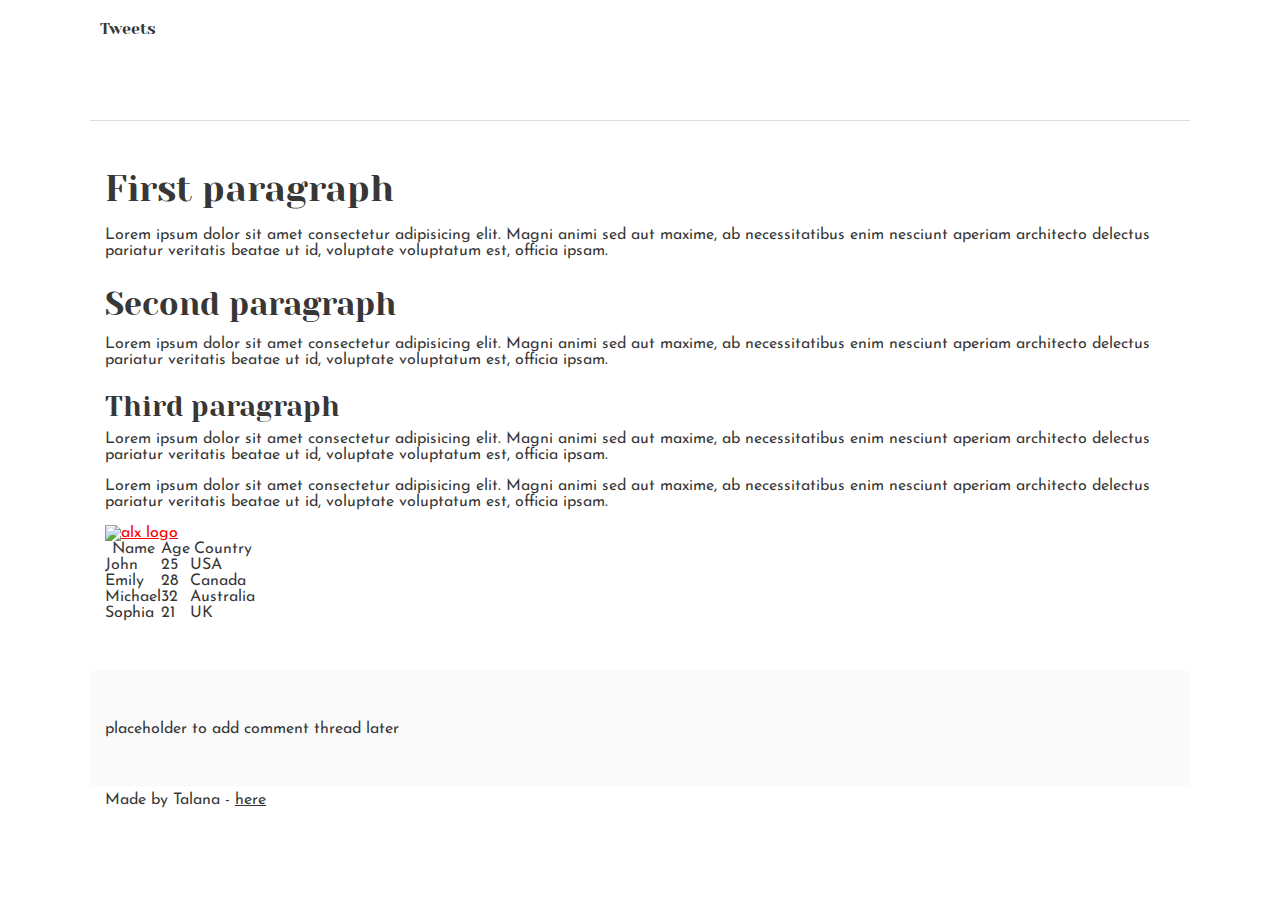
==== css_basic/index.html @ 9438a362 "early styling" ====
<!DOCTYPE html>
<html lang="en">
  <head>
    <meta charset="UTF-8" />
    <meta name="viewport" content="width=device-width, initial-scale=1.0" />
    <link href="base.css" rel="stylesheet" />
    <link href="styles.css" rel="stylesheet" />
    <title>index</title>
  </head>
  <body>
    <header>
      <nav>
        <ul>
          <li>
            <a href="tweets.html">Tweets</a>
          </li>
        </ul>
      </nav>
    </header>
    <main>
      <article>
        <h1>First paragraph</h1>
        <p>
          Lorem ipsum dolor sit amet consectetur adipisicing elit. Magni animi
          sed aut maxime, ab necessitatibus enim nesciunt aperiam architecto
          delectus pariatur veritatis beatae ut id, voluptate voluptatum est,
          officia ipsam.
        </p>
        <h2>Second paragraph</h2>
        <p>
          Lorem ipsum dolor sit amet consectetur adipisicing elit. Magni animi
          sed aut maxime, ab necessitatibus enim nesciunt aperiam architecto
          delectus pariatur veritatis beatae ut id, voluptate voluptatum est,
          officia ipsam.
        </p>
        <h3>Third paragraph</h3>
        <p>
          Lorem ipsum dolor sit amet consectetur adipisicing elit. Magni animi
          sed aut maxime, ab necessitatibus enim nesciunt aperiam architecto
          delectus pariatur veritatis beatae ut id, voluptate voluptatum est,
          officia ipsam.
        </p>

        <p>
          Lorem ipsum dolor sit amet consectetur adipisicing elit. Magni animi
          sed aut maxime, ab necessitatibus enim nesciunt aperiam architecto
          delectus pariatur veritatis beatae ut id, voluptate voluptatum est,
          officia ipsam.
        </p>
        <figure>
          <a href="https://i.ibb.co/gTDZZT8/ALX-Logo-07.png">
            <img
              src="https://i.ibb.co/gTDZZT8/ALX-Logo-07.png"
              alt="alx logo"
            />
          </a>
        </figure>
        <table border="">
          <!--the table head-->
          <thead>
            <th>Name</th>
            <th>Age</th>
            <th>Country</th>
          </thead>

          <tbody>
            <td>John</td>
            <td>25</td>
            <td>USA</td>
          </tbody>
          <tbody>
            <td>Emily</td>
            <td>28</td>
            <td>Canada</td>
          </tbody>
          <tbody>
            <td>Michael</td>
            <td>32</td>
            <td>Australia</td>
          </tbody>
          <tbody>
            <td>Sophia</td>
            <td>21</td>
            <td>UK</td>
          </tbody>
        </table>
      </article>
      <aside>placeholder to add comment thread later</aside>
    </main>
    <footer>
      <p>
        Made by Talana -
        <a href="https://www.linkedin.com/in/talanatefo/" target="blank">
          here
        </a>
      </p>
    </footer>
  </body>
</html>
---- css_basic/base.css ----
/* Importing webfonts */
/* (If you're learning CSS, you should disregard that) */

@import url(https://fonts.googleapis.com/css?family=Yeseva+One);
@import url(https://fonts.googleapis.com/css?family=Josefin+Sans:400,700,700italic,400italic);

/* CSS reset rules */

html,
body {
  height: 100%;
  min-height: 100%;
}
html,
body,
div,
span,
applet,
object,
iframe,
h1,
h2,
h3,
h4,
h5,
h6,
p,
blockquote,
pre,
a,
abbr,
acronym,
address,
big,
cite,
code,
del,
dfn,
img,
ins,
kbd,
q,
s,
samp,
small,
strike,
sub,
sup,
tt,
var,
b,
u,
i,
center,
dl,
dt,
dd,
fieldset,
form,
label,
legend,
table,
caption,
tbody,
tfoot,
thead,
tr,
th,
td,
article,
aside,
canvas,
details,
embed,
figure,
figcaption,
footer,
header,
hgroup,
menu,
nav,
output,
ruby,
section,
summary,
time,
mark,
audio,
video {
  margin: 0;
  padding: 0;
  border: 0;
  font-size: 100%;
  font: inherit;
  vertical-align: baseline;
}
/* HTML5 display-role reset for older browsers */
article,
aside,
details,
figcaption,
figure,
footer,
header,
hgroup,
menu,
nav,
section {
  display: block;
}
body {
  line-height: 1;
}
blockquote,
q {
  quotes: none;
}
blockquote:before,
blockquote:after,
q:before,
q:after {
  content: "";
  content: none;
}
table {
  border-collapse: collapse;
  border-spacing: 0;
}

/* Fonts and colors */

body {
  font-family: "Josefin Sans", serif;
  color: rgba(0, 0, 0, 0.8);
}
h1,
h2,
h3,
h4,
h5,
h6,
header {
  font-family: "Yeseva One", sans-serif;
}
article {
}
header {
  border-bottom: 1px solid rgb(221, 221, 221);
  transition: border-bottom-color 1s ease;
}
header a {
  color: rgba(0, 0, 0, 0.8);
}
aside {
  background: #fafafa;
}
aside p {
  border: 1px solid #bbb;
  background: #ddd;
  color: black;
}
footer a {
  color: rgba(0, 0, 0, 0.8);
}
a {
  color: #f80002;
}

/* Positioning and margins */

@media (min-width: 1100px) {
  body {
    width: 1100px;
    margin: 0 auto;
  }
}

article {
  padding: 50px 15px;
}
article > *:first-child {
  margin-top: 0;
}
aside {
  padding: 50px 15px;
}
header .right {
  float: right;
  margin: 0 10px 15px;
}

/* Header */
header {
  padding: 20px 0;
  height: 80px;
}
header ul {
  list-style: none;
  margin: 0;
  padding: 0;
}
header li {
  display: inline;
  vertical-align: middle;
}
header li:first-child {
  margin: 0;
}
header li a {
  margin: 0 10px;
}
header li.logo {
  font-size: 36px;
}
header a {
  text-decoration: none;
}

/* Aside */

aside p {
  border-radius: 10px;
  padding: 20px 20px;
}

/* Footer */

footer {
  padding: 5px 15px;
  height: 80px;
}

/* Text styles and margins */

p {
  margin-bottom: 15px;
}
h1 {
  font-size: 36px;
  margin: 40px 0 20px;
}
h2 {
  font-size: 32px;
  margin: 30px 0 15px;
}
h3 {
  font-size: 28px;
  margin: 25px 0 10px;
}
h4 {
  font-size: 20px;
  font-weight: bold;
  margin: 20px 0 10px;
}
h5 {
  font-size: 18px;
  font-weight: bold;
  margin: 15px 0 10px;
}
h6 {
  font-weight: bold;
  margin: 5px 0;
}

@media (max-width: 800px) {
  body.works_on_smartphone {
    display: block;
  }
  body.works_on_smartphone main {
    display: block;
  }
  header .right {
    float: none;
  }
}
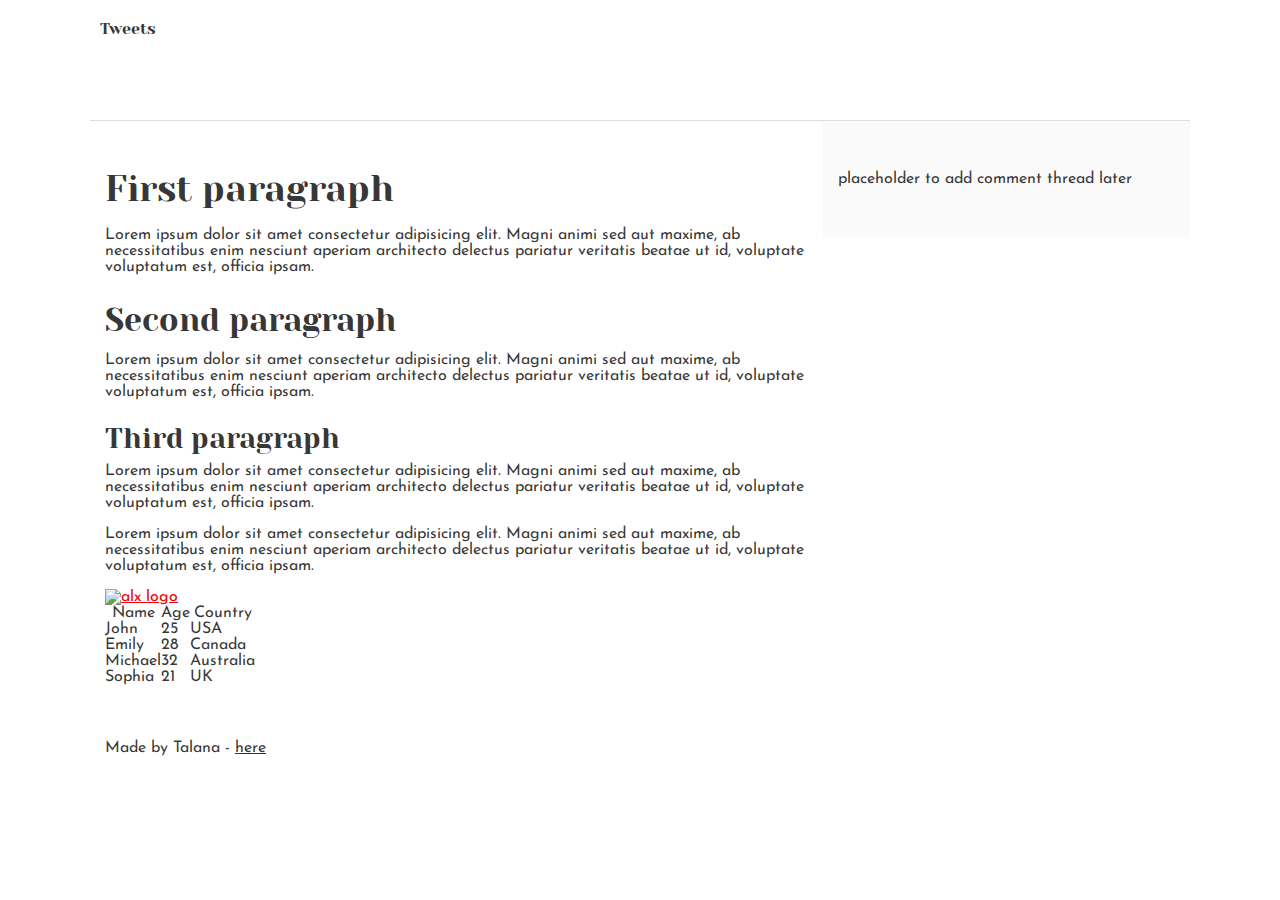
==== commit 11f04d6a: "updated portfolio" ====
--- a/css_basic/index.html
+++ b/css_basic/index.html
@@ -7,93 +7,108 @@
     <link href="styles.css" rel="stylesheet" />
     <title>index</title>
   </head>
-  <body>
-    <header>
-      <nav>
-        <ul>
-          <li>
-            <a href="tweets.html">Tweets</a>
-          </li>
-        </ul>
-      </nav>
-    </header>
-    <main>
-      <article>
-        <h1>First paragraph</h1>
-        <p>
-          Lorem ipsum dolor sit amet consectetur adipisicing elit. Magni animi
-          sed aut maxime, ab necessitatibus enim nesciunt aperiam architecto
-          delectus pariatur veritatis beatae ut id, voluptate voluptatum est,
-          officia ipsam.
-        </p>
-        <h2>Second paragraph</h2>
-        <p>
-          Lorem ipsum dolor sit amet consectetur adipisicing elit. Magni animi
-          sed aut maxime, ab necessitatibus enim nesciunt aperiam architecto
-          delectus pariatur veritatis beatae ut id, voluptate voluptatum est,
-          officia ipsam.
-        </p>
-        <h3>Third paragraph</h3>
-        <p>
-          Lorem ipsum dolor sit amet consectetur adipisicing elit. Magni animi
-          sed aut maxime, ab necessitatibus enim nesciunt aperiam architecto
-          delectus pariatur veritatis beatae ut id, voluptate voluptatum est,
-          officia ipsam.
-        </p>
 
-        <p>
-          Lorem ipsum dolor sit amet consectetur adipisicing elit. Magni animi
-          sed aut maxime, ab necessitatibus enim nesciunt aperiam architecto
-          delectus pariatur veritatis beatae ut id, voluptate voluptatum est,
-          officia ipsam.
-        </p>
-        <figure>
-          <a href="https://i.ibb.co/gTDZZT8/ALX-Logo-07.png">
-            <img
-              src="https://i.ibb.co/gTDZZT8/ALX-Logo-07.png"
-              alt="alx logo"
-            />
-          </a>
-        </figure>
-        <table border="">
-          <!--the table head-->
-          <thead>
-            <th>Name</th>
-            <th>Age</th>
-            <th>Country</th>
-          </thead>
+  <div class="bodycont">
+    <body>
+      <div class="bodycont">
+        <div class="headercont">
+          <header>
+            <nav>
+              <ul>
+                <li>
+                  <a href="tweets.html">Tweets</a>
+                </li>
+              </ul>
+            </nav>
+          </header>
+        </div>
+        <main>
+          <div class="maincont"></div>
+          <div class="articlecont">
+            <article>
+              <h1>First paragraph</h1>
+              <p>
+                Lorem ipsum dolor sit amet consectetur adipisicing elit. Magni
+                animi sed aut maxime, ab necessitatibus enim nesciunt aperiam
+                architecto delectus pariatur veritatis beatae ut id, voluptate
+                voluptatum est, officia ipsam.
+              </p>
+              <h2>Second paragraph</h2>
+              <p>
+                Lorem ipsum dolor sit amet consectetur adipisicing elit. Magni
+                animi sed aut maxime, ab necessitatibus enim nesciunt aperiam
+                architecto delectus pariatur veritatis beatae ut id, voluptate
+                voluptatum est, officia ipsam.
+              </p>
+              <h3>Third paragraph</h3>
+              <p>
+                Lorem ipsum dolor sit amet consectetur adipisicing elit. Magni
+                animi sed aut maxime, ab necessitatibus enim nesciunt aperiam
+                architecto delectus pariatur veritatis beatae ut id, voluptate
+                voluptatum est, officia ipsam.
+              </p>
 
-          <tbody>
-            <td>John</td>
-            <td>25</td>
-            <td>USA</td>
-          </tbody>
-          <tbody>
-            <td>Emily</td>
-            <td>28</td>
-            <td>Canada</td>
-          </tbody>
-          <tbody>
-            <td>Michael</td>
-            <td>32</td>
-            <td>Australia</td>
-          </tbody>
-          <tbody>
-            <td>Sophia</td>
-            <td>21</td>
-            <td>UK</td>
-          </tbody>
-        </table>
-      </article>
-      <aside>placeholder to add comment thread later</aside>
-    </main>
-    <footer>
-      <p>
-        Made by Talana -
-        <a href="https://www.linkedin.com/in/talanatefo/" target="blank">
-          here
-        </a>
-      </p>
-    </footer>
-  </body>
+              <p>
+                Lorem ipsum dolor sit amet consectetur adipisicing elit. Magni
+                animi sed aut maxime, ab necessitatibus enim nesciunt aperiam
+                architecto delectus pariatur veritatis beatae ut id, voluptate
+                voluptatum est, officia ipsam.
+              </p>
+              <figure>
+                <a href="https://i.ibb.co/gTDZZT8/ALX-Logo-07.png">
+                  <img
+                    src="https://i.ibb.co/gTDZZT8/ALX-Logo-07.png"
+                    alt="alx logo"
+                  />
+                </a>
+              </figure>
+              <table border="1px">
+                <!--the table head-->
+                <thead>
+                  <th>Name</th>
+                  <th>Age</th>
+                  <th>Country</th>
+                </thead>
+
+                <tbody>
+                  <td>John</td>
+                  <td>25</td>
+                  <td>USA</td>
+                </tbody>
+                <tbody>
+                  <td>Emily</td>
+                  <td>28</td>
+                  <td>Canada</td>
+                </tbody>
+                <tbody>
+                  <td>Michael</td>
+                  <td>32</td>
+                  <td>Australia</td>
+                </tbody>
+                <tbody>
+                  <td>Sophia</td>
+                  <td>21</td>
+                  <td>UK</td>
+                </tbody>
+              </table>
+            </article>
+          </div>
+
+          <div class="asidecont">
+            <aside>placeholder to add comment thread later</aside>
+          </div>
+        </main>
+      </div>
+      <div class="footercont">
+        <footer>
+          <p>
+            Made by Talana -
+            <a href="https://www.linkedin.com/in/talanatefo/" target="blank">
+              here
+            </a>
+          </p>
+        </footer>
+      </div>
+    </body>
+  </div>
 </html>
--- a/css_basic/base.css
+++ b/css_basic/base.css
@@ -1,275 +1,275 @@
-/* Importing webfonts */
-/* (If you're learning CSS, you should disregard that) */
-
-@import url(https://fonts.googleapis.com/css?family=Yeseva+One);
-@import url(https://fonts.googleapis.com/css?family=Josefin+Sans:400,700,700italic,400italic);
-
-/* CSS reset rules */
-
-html,
-body {
-  height: 100%;
-  min-height: 100%;
-}
-html,
-body,
-div,
-span,
-applet,
-object,
-iframe,
-h1,
-h2,
-h3,
-h4,
-h5,
-h6,
-p,
-blockquote,
-pre,
-a,
-abbr,
-acronym,
-address,
-big,
-cite,
-code,
-del,
-dfn,
-img,
-ins,
-kbd,
-q,
-s,
-samp,
-small,
-strike,
-sub,
-sup,
-tt,
-var,
-b,
-u,
-i,
-center,
-dl,
-dt,
-dd,
-fieldset,
-form,
-label,
-legend,
-table,
-caption,
-tbody,
-tfoot,
-thead,
-tr,
-th,
-td,
-article,
-aside,
-canvas,
-details,
-embed,
-figure,
-figcaption,
-footer,
-header,
-hgroup,
-menu,
-nav,
-output,
-ruby,
-section,
-summary,
-time,
-mark,
-audio,
-video {
-  margin: 0;
-  padding: 0;
-  border: 0;
-  font-size: 100%;
-  font: inherit;
-  vertical-align: baseline;
-}
-/* HTML5 display-role reset for older browsers */
-article,
-aside,
-details,
-figcaption,
-figure,
-footer,
-header,
-hgroup,
-menu,
-nav,
-section {
-  display: block;
-}
-body {
-  line-height: 1;
-}
-blockquote,
-q {
-  quotes: none;
-}
-blockquote:before,
-blockquote:after,
-q:before,
-q:after {
-  content: "";
-  content: none;
-}
-table {
-  border-collapse: collapse;
-  border-spacing: 0;
-}
-
-/* Fonts and colors */
-
-body {
-  font-family: "Josefin Sans", serif;
-  color: rgba(0, 0, 0, 0.8);
-}
-h1,
-h2,
-h3,
-h4,
-h5,
-h6,
-header {
-  font-family: "Yeseva One", sans-serif;
-}
-article {
-}
-header {
-  border-bottom: 1px solid rgb(221, 221, 221);
-  transition: border-bottom-color 1s ease;
-}
-header a {
-  color: rgba(0, 0, 0, 0.8);
-}
-aside {
-  background: #fafafa;
-}
-aside p {
-  border: 1px solid #bbb;
-  background: #ddd;
-  color: black;
-}
-footer a {
-  color: rgba(0, 0, 0, 0.8);
-}
-a {
-  color: #f80002;
-}
-
-/* Positioning and margins */
-
-@media (min-width: 1100px) {
-  body {
-    width: 1100px;
-    margin: 0 auto;
-  }
-}
-
-article {
-  padding: 50px 15px;
-}
-article > *:first-child {
-  margin-top: 0;
-}
-aside {
-  padding: 50px 15px;
-}
-header .right {
-  float: right;
-  margin: 0 10px 15px;
-}
-
-/* Header */
-header {
-  padding: 20px 0;
-  height: 80px;
-}
-header ul {
-  list-style: none;
-  margin: 0;
-  padding: 0;
-}
-header li {
-  display: inline;
-  vertical-align: middle;
-}
-header li:first-child {
-  margin: 0;
-}
-header li a {
-  margin: 0 10px;
-}
-header li.logo {
-  font-size: 36px;
-}
-header a {
-  text-decoration: none;
-}
-
-/* Aside */
-
-aside p {
-  border-radius: 10px;
-  padding: 20px 20px;
-}
-
-/* Footer */
-
-footer {
-  padding: 5px 15px;
-  height: 80px;
-}
-
-/* Text styles and margins */
-
-p {
-  margin-bottom: 15px;
-}
-h1 {
-  font-size: 36px;
-  margin: 40px 0 20px;
-}
-h2 {
-  font-size: 32px;
-  margin: 30px 0 15px;
-}
-h3 {
-  font-size: 28px;
-  margin: 25px 0 10px;
-}
-h4 {
-  font-size: 20px;
-  font-weight: bold;
-  margin: 20px 0 10px;
-}
-h5 {
-  font-size: 18px;
-  font-weight: bold;
-  margin: 15px 0 10px;
-}
-h6 {
-  font-weight: bold;
-  margin: 5px 0;
-}
-
-@media (max-width: 800px) {
-  body.works_on_smartphone {
-    display: block;
-  }
-  body.works_on_smartphone main {
-    display: block;
-  }
-  header .right {
-    float: none;
-  }
-}
+/* Importing webfonts */
+/* (If you're learning CSS, you should disregard that) */
+
+@import url(https://fonts.googleapis.com/css?family=Yeseva+One);
+@import url(https://fonts.googleapis.com/css?family=Josefin+Sans:400,700,700italic,400italic);
+
+/* CSS reset rules */
+
+html,
+body {
+  height: 100%;
+  min-height: 100%;
+}
+html,
+body,
+div,
+span,
+applet,
+object,
+iframe,
+h1,
+h2,
+h3,
+h4,
+h5,
+h6,
+p,
+blockquote,
+pre,
+a,
+abbr,
+acronym,
+address,
+big,
+cite,
+code,
+del,
+dfn,
+img,
+ins,
+kbd,
+q,
+s,
+samp,
+small,
+strike,
+sub,
+sup,
+tt,
+var,
+b,
+u,
+i,
+center,
+dl,
+dt,
+dd,
+fieldset,
+form,
+label,
+legend,
+table,
+caption,
+tbody,
+tfoot,
+thead,
+tr,
+th,
+td,
+article,
+aside,
+canvas,
+details,
+embed,
+figure,
+figcaption,
+footer,
+header,
+hgroup,
+menu,
+nav,
+output,
+ruby,
+section,
+summary,
+time,
+mark,
+audio,
+video {
+  margin: 0;
+  padding: 0;
+  border: 0;
+  font-size: 100%;
+  font: inherit;
+  vertical-align: baseline;
+}
+/* HTML5 display-role reset for older browsers */
+article,
+aside,
+details,
+figcaption,
+figure,
+footer,
+header,
+hgroup,
+menu,
+nav,
+section {
+  display: block;
+}
+body {
+  line-height: 1;
+}
+blockquote,
+q {
+  quotes: none;
+}
+blockquote:before,
+blockquote:after,
+q:before,
+q:after {
+  content: "";
+  content: none;
+}
+table {
+  border-collapse: collapse;
+  border-spacing: 0;
+}
+
+/* Fonts and colors */
+
+body {
+  font-family: "Josefin Sans", serif;
+  color: rgba(0, 0, 0, 0.8);
+}
+h1,
+h2,
+h3,
+h4,
+h5,
+h6,
+header {
+  font-family: "Yeseva One", sans-serif;
+}
+article {
+}
+header {
+  border-bottom: 1px solid rgb(221, 221, 221);
+  transition: border-bottom-color 1s ease;
+}
+header a {
+  color: rgba(0, 0, 0, 0.8);
+}
+aside {
+  background: #fafafa;
+}
+aside p {
+  border: 1px solid #bbb;
+  background: #ddd;
+  color: black;
+}
+footer a {
+  color: rgba(0, 0, 0, 0.8);
+}
+a {
+  color: #f80002;
+}
+
+/* Positioning and margins */
+
+@media (min-width: 1100px) {
+  body {
+    width: 1100px;
+    margin: 0 auto;
+  }
+}
+
+article {
+  padding: 50px 15px;
+}
+article > *:first-child {
+  margin-top: 0;
+}
+aside {
+  padding: 50px 15px;
+}
+header .right {
+  float: right;
+  margin: 0 10px 15px;
+}
+
+/* Header */
+header {
+  padding: 20px 0;
+  height: 80px;
+}
+header ul {
+  list-style: none;
+  margin: 0;
+  padding: 0;
+}
+header li {
+  display: inline;
+  vertical-align: middle;
+}
+header li:first-child {
+  margin: 0;
+}
+header li a {
+  margin: 0 10px;
+}
+header li.logo {
+  font-size: 36px;
+}
+header a {
+  text-decoration: none;
+}
+
+/* Aside */
+
+aside p {
+  border-radius: 10px;
+  padding: 20px 20px;
+}
+
+/* Footer */
+
+footer {
+  padding: 5px 15px;
+  height: 80px;
+}
+
+/* Text styles and margins */
+
+p {
+  margin-bottom: 15px;
+}
+h1 {
+  font-size: 36px;
+  margin: 40px 0 20px;
+}
+h2 {
+  font-size: 32px;
+  margin: 30px 0 15px;
+}
+h3 {
+  font-size: 28px;
+  margin: 25px 0 10px;
+}
+h4 {
+  font-size: 20px;
+  font-weight: bold;
+  margin: 20px 0 10px;
+}
+h5 {
+  font-size: 18px;
+  font-weight: bold;
+  margin: 15px 0 10px;
+}
+h6 {
+  font-weight: bold;
+  margin: 5px 0;
+}
+
+@media (max-width: 800px) {
+  body.works_on_smartphone {
+    display: block;
+  }
+  body.works_on_smartphone main {
+    display: block;
+  }
+  header .right {
+    float: none;
+  }
+}
--- a/css_basic/styles.css
+++ b/css_basic/styles.css
@@ -0,0 +1,16 @@
+.bodycont {
+  display: flex;
+  flex-direction: column;
+}
+main {
+  display: flex;
+  flex-direction: row;
+  flex: auto;
+}
+
+.articlecont {
+  flex: 2;
+}
+.asidecont {
+  flex: 1;
+}
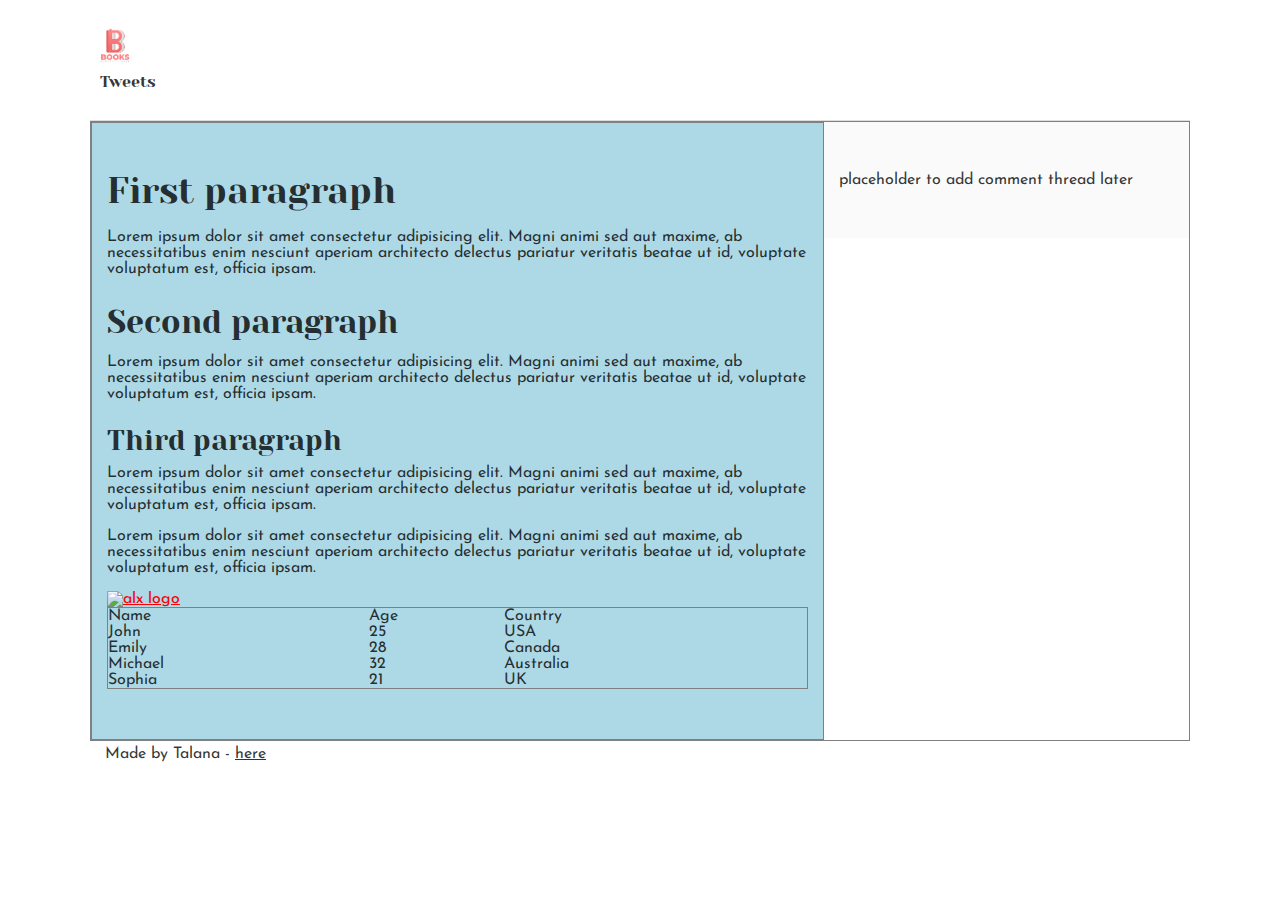
==== commit 0aec242e: "added logo" ====
--- a/css_basic/index.html
+++ b/css_basic/index.html
@@ -9,11 +9,12 @@
   </head>
 
   <div class="bodycont">
-    <body>
+    <body class="works_on_smartphone">
       <div class="bodycont">
         <div class="headercont">
           <header>
             <nav>
+              <img src="logo.jpg" alt="logo" />
               <ul>
                 <li>
                   <a href="tweets.html">Tweets</a>
@@ -62,7 +63,7 @@
                   />
                 </a>
               </figure>
-              <table border="1px">
+              <table>
                 <!--the table head-->
                 <thead>
                   <th>Name</th>
--- a/css_basic/styles.css
+++ b/css_basic/styles.css
@@ -1,3 +1,7 @@
+nav img {
+  width: 50px;
+  height: 50px;
+}
 .bodycont {
   display: flex;
   flex-direction: column;
@@ -6,11 +10,24 @@
   display: flex;
   flex-direction: row;
   flex: auto;
+  border: solid 1px grey;
 }
 
 .articlecont {
   flex: 2;
+  overflow-y: auto;
+  background-color: lightblue;
+  border: solid 1px grey;
 }
 .asidecont {
   flex: 1;
+  overflow-y: auto;
 }
+table {
+  table-layout: inherit;
+  width: 100%;
+  border: 1px solid grey;
+}
+thead {
+  text-align: left;
+}
